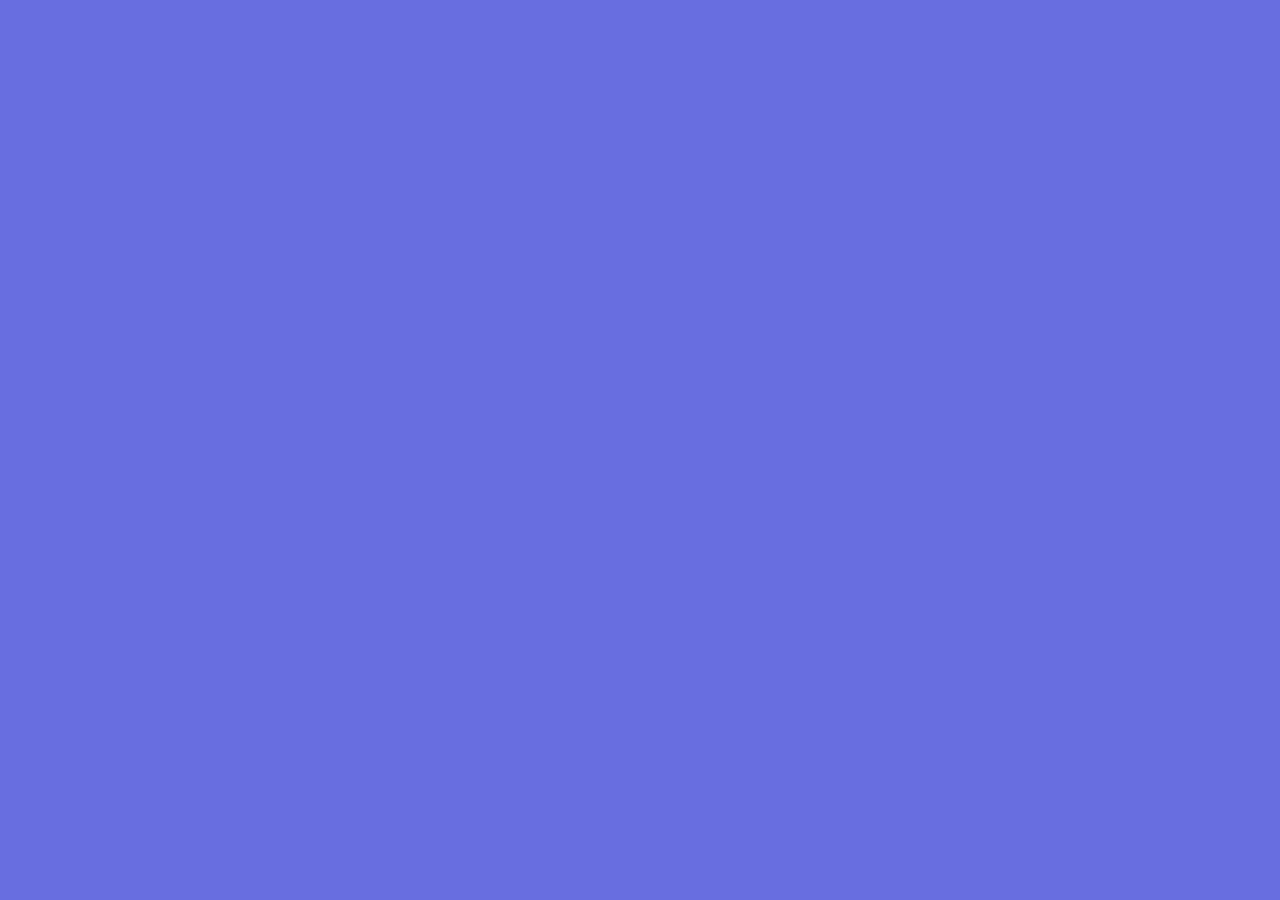
==== blue.html @ 55d2d606 "colors" ====
<!DOCTYPE html>
<html lang="en">

<head>
    <meta charset="UTF-8">
    <meta name="viewport" content="width=device-width, initial-scale=1.0">
    <title>Document</title>

    <style>
@import url('https://fonts.googleapis.com/css2?family=Roboto:wght@400;700&display=swap');

* {
  box-sizing: border-box;
}

body {
  background-color: #686de0;
  font-family: 'Roboto', sans-serif;
  display: flex;
  flex-direction: column;
  align-items: center;
  justify-content: center;
  height: 100vh;
  overflow: hidden;
  margin: 0;
  padding: 20px;
}

.container {
  background-color: #fff;
  border-radius: 10px;
  box-shadow: 0 10px 20px rgba(0, 0, 0, 0.1), 0 6px 6px rgba(0, 0, 0, 0.1);
  padding: 50px 20px;
  text-align: center;
  max-width: 100%;
  width: 800px;
}

h3 {
  margin: 0;
  opacity: 0.5;
  letter-spacing: 2px;
}
</style>
</head>

<body>

</body>

</html>
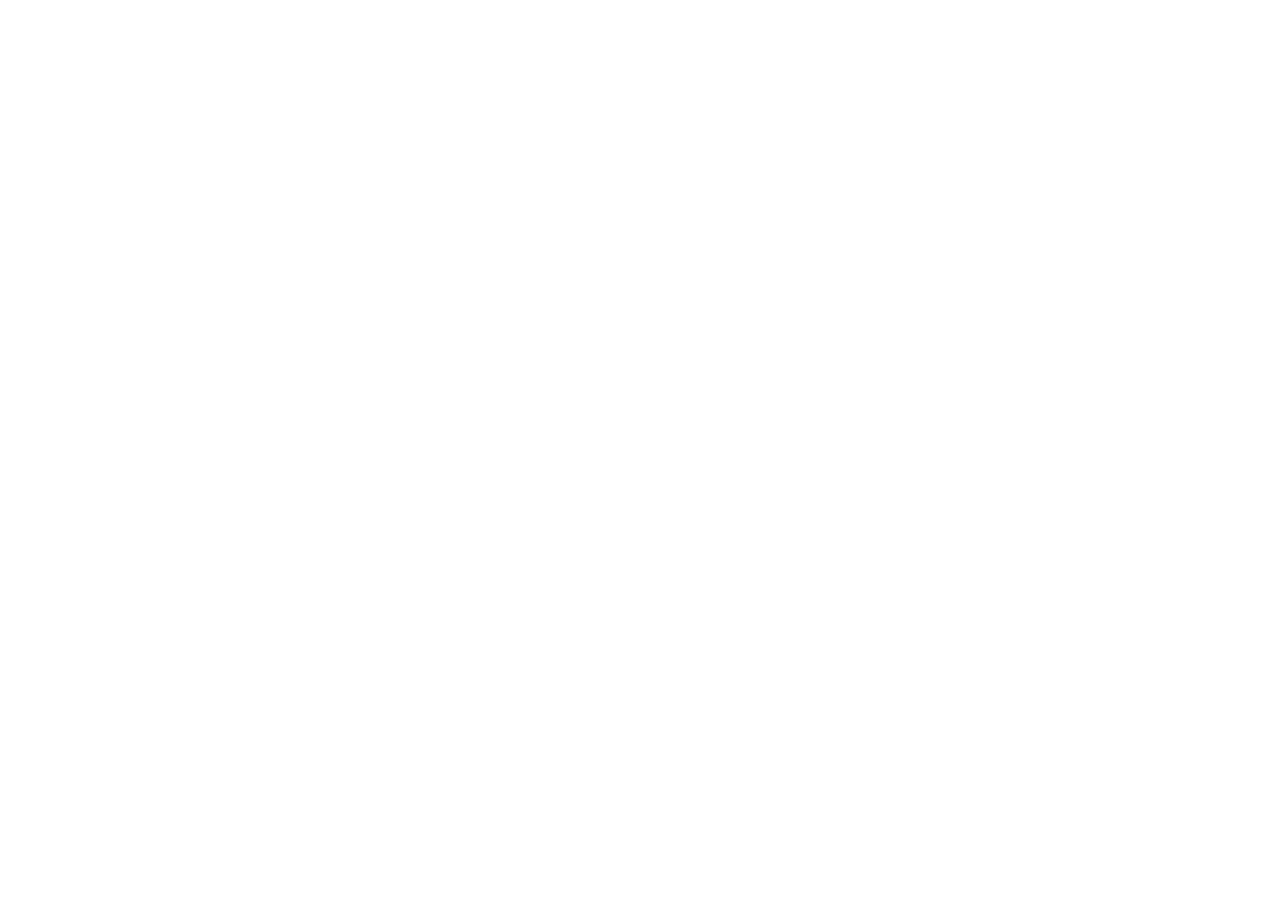
==== commit c9bf3794: "css link" ====
--- a/blue.html
+++ b/blue.html
@@ -5,47 +5,11 @@
     <meta charset="UTF-8">
     <meta name="viewport" content="width=device-width, initial-scale=1.0">
     <title>Document</title>
-
-    <style>
-@import url('https://fonts.googleapis.com/css2?family=Roboto:wght@400;700&display=swap');
-
-* {
-  box-sizing: border-box;
-}
-
-body {
-  background-color: #686de0;
-  font-family: 'Roboto', sans-serif;
-  display: flex;
-  flex-direction: column;
-  align-items: center;
-  justify-content: center;
-  height: 100vh;
-  overflow: hidden;
-  margin: 0;
-  padding: 20px;
-}
-
-.container {
-  background-color: #fff;
-  border-radius: 10px;
-  box-shadow: 0 10px 20px rgba(0, 0, 0, 0.1), 0 6px 6px rgba(0, 0, 0, 0.1);
-  padding: 50px 20px;
-  text-align: center;
-  max-width: 100%;
-  width: 800px;
-}
-
-h3 {
-  margin: 0;
-  opacity: 0.5;
-  letter-spacing: 2px;
-}
-</style>
+    <link rel="stylesheet" href="https://cdn.jsdelivr.net/gh/wither7007/htmlTemplate@main/blue.css">
 </head>
 
 <body>
 
 </body>
 
-</html>
+</html>